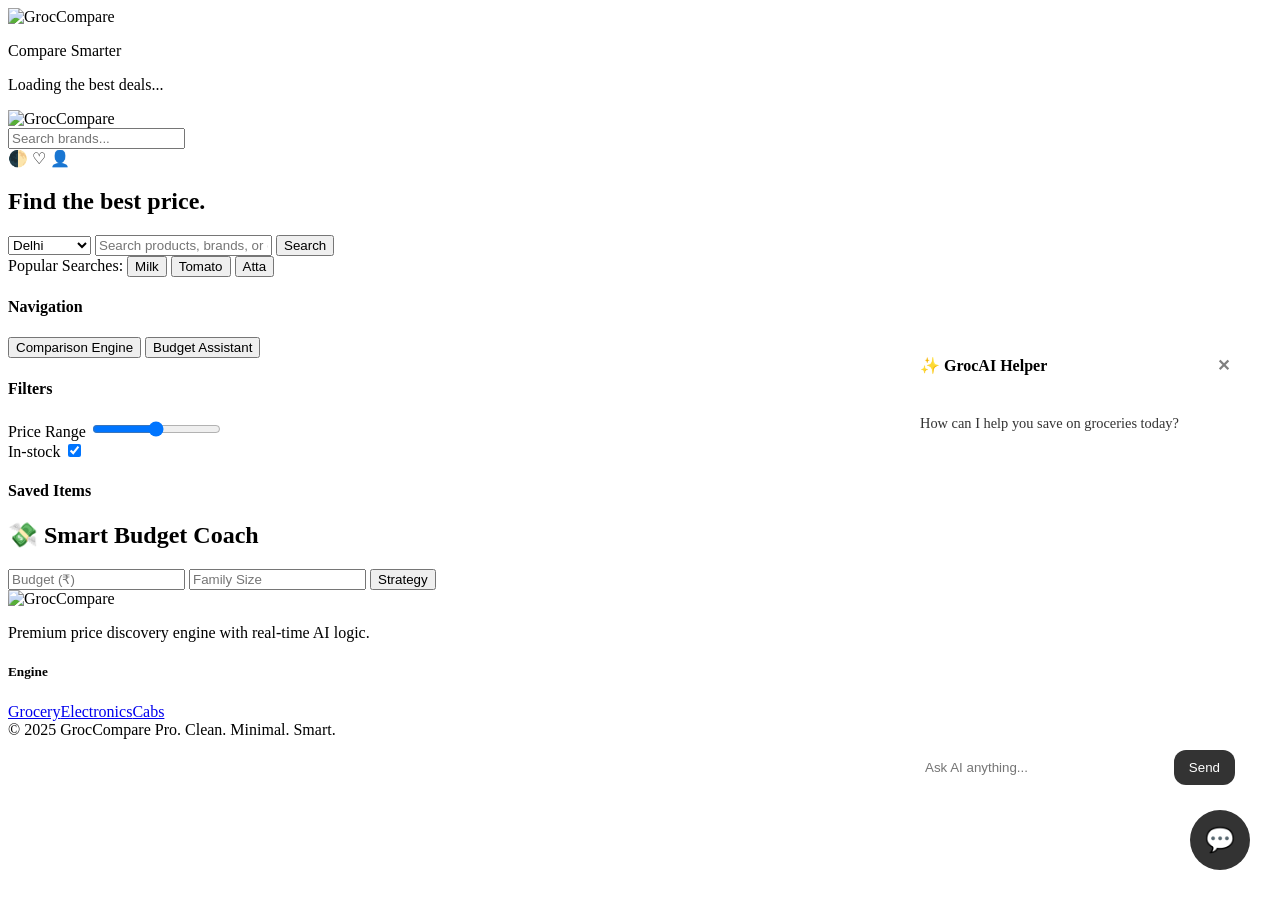
==== src/main/resources/templates/index.html @ 0fcbc6e8 "fixing crash" ====
<!DOCTYPE html>
<html lang="en">
<head>
    <meta charset="UTF-8">
    <meta name="viewport" content="width=device-width, initial-scale=1.0">
    <title>GrocCompare Pro | Premium Discovery</title>
    <link href="https://fonts.googleapis.com/css2?family=Inter:wght@300;400;500;600;700&display=swap" rel="stylesheet">
    <link rel="stylesheet" href="/css/styles.css">
</head>
<body>

    <div id="splash-screen">
        <div class="splash-content">
            <div class="splash-logo">
                <img src="/images/logo.png" alt="GrocCompare" class="main-logo-img">
            </div>
            <p class="splash-tagline">Compare Smarter</p>
            <div class="minimal-loader">
                <div class="loader-ring"></div>
            </div>
            <p class="splash-micro-text">Loading the best deals...</p>
        </div>
    </div>

    <div id="app-content" class="fade-in">
        <header class="glass-header">
            <div class="header-inner">
                <div class="minimal-logo" onclick="location.reload()">
                    <img src="/images/logo.png" alt="GrocCompare" class="nav-logo-img">
                </div>
                <div class="header-search-container">
                    <input type="text" id="header-query" placeholder="Search brands..." onkeypress="handleHeaderSearch(event)">
                </div>
                <div class="header-icons">
                    <span class="line-icon" id="dark-mode-toggle">🌓</span>
                    <span class="line-icon" onclick="toggleWishlist()">♡</span>
                    <span class="line-icon">👤</span>
                </div>
            </div>
        </header>

        <section class="hero-sky">
            <div class="hero-container">
                <h1 class="hero-title">Find the best price.</h1>
                <div class="main-search-pill">
                    <select id="location-picker">
                        <option value="Delhi">Delhi</option>
                        <option value="Mumbai">Mumbai</option>
                        <option value="Bangalore">Bangalore</option>
                    </select>
                    <input type="text" id="item-search" placeholder="Search products, brands, or categories">
                    <button id="search-btn" class="search-trigger">Search</button>
                </div>
                <div class="popular-chips">
                    <span class="chip-label">Popular Searches:</span>
                    <button onclick="quickSearch('Milk')" class="pill-btn accent-blue">Milk</button>
                    <button onclick="quickSearch('Tomato')" class="pill-btn accent-purple">Tomato</button>
                    <button onclick="quickSearch('Atta')" class="pill-btn accent-mint">Atta</button>
                </div>
            </div>
        </section>

        <main class="platform-layout">
            <aside class="sidebar-panel">
                <div class="sidebar-group">
                    <h4>Navigation</h4>
                    <nav class="vertical-nav">
                        <button onclick="switchView('compare')" id="nav-compare" class="nav-link active">Comparison Engine</button>
                        <button onclick="switchView('budget')" id="nav-budget" class="nav-link">Budget Assistant</button>
                    </nav>
                </div>

                <div class="sidebar-group">
                    <h4>Filters</h4>
                    <div class="filter-item">
                        <span>Price Range</span>
                        <input type="range" class="accent-range">
                    </div>
                    <div class="filter-item">
                        <span>In-stock</span>
                        <label class="toggle-switch">
                            <input type="checkbox" checked>
                            <span class="slider-round"></span>
                        </label>
                    </div>
                </div>

                <div id="wishlist-container" class="sidebar-group hidden">
                    <h4>Saved Items</h4>
                    <div id="wishlist-items"></div>
                </div>
            </aside>

            <section class="results-viewport">
                <div id="comparison-view">
                    <div id="results-summary" class="summary-label"></div>
                    <div id="loader" class="hidden">
                        <div class="spinner-modern"></div>
                    </div>
                    <div id="comparison-results" class="accent-grid"></div>
                </div>

                <div id="budget-assistant" class="hidden">
                    <div class="budget-card-premium">
                        <h2>💸 Smart Budget Coach</h2>
                        <div class="budget-form-row">
                            <input type="number" id="monthly-budget" placeholder="Budget (₹)">
                            <input type="number" id="household-size" placeholder="Family Size">
                            <button class="action-btn-pastel" onclick="handleCalculateBudget()">Strategy</button>
                        </div>
                        <div id="budget-results"></div>
                    </div>
                </div>
            </section>
        </main>

        <div id="ai-chat-container">
            <div id="chat-box" class="hidden" style="position:fixed; bottom:100px; right:30px; width:350px; background:var(--white); border:1px solid var(--grey-200); border-radius:24px; box-shadow:var(--shadow-light); z-index:1000; display:flex; flex-direction:column;">
                <div style="padding:20px; border-bottom:1px solid var(--grey-200); font-weight:600; display:flex; justify-content:space-between; align-items:center;">
                    <span>✨ GrocAI Helper</span>
                    <span onclick="toggleChat()" style="cursor:pointer; opacity:0.5;">✕</span>
                </div>
                <div id="chat-messages" style="height:300px; overflow-y:auto; padding:20px; font-size:0.9rem;">
                    <div class="pill-btn accent-blue" style="margin-bottom:10px; width:fit-content; border:none; color:#333;">How can I help you save on groceries today?</div>
                </div>
                <div style="padding:15px; border-top:1px solid var(--grey-200); display:flex; gap:10px;">
                    <input type="text" id="chat-input" placeholder="Ask AI anything..." style="flex:1; border:none; background:var(--grey-100); padding:10px; border-radius:12px; outline:none; color:inherit;">
                    <button onclick="sendChatMessage()" style="background:#333; color:white; border:none; padding:8px 15px; border-radius:12px; cursor:pointer;">Send</button>
                </div>
            </div>
            <div onclick="toggleChat()" style="position:fixed; bottom:30px; right:30px; width:60px; height:60px; background:#333; border-radius:50%; display:flex; align-items:center; justify-content:center; cursor:pointer; box-shadow:var(--shadow-light); z-index:1001;">
                <span style="color:white; font-size:1.5rem;">💬</span>
            </div>
        </div>

        <footer class="footer-premium">
            <div class="footer-grid">
                <div class="footer-info">
                    <div class="minimal-logo">
                         <img src="/images/logo.png" alt="GrocCompare" class="nav-logo-img">
                    </div>
                    <p>Premium price discovery engine with real-time AI logic.</p>
                </div>
                <div class="footer-links">
                    <h5>Engine</h5>
                    <a href="#">Grocery</a><a href="#">Electronics</a><a href="#">Cabs</a>
                </div>
            </div>
            <div class="footer-bottom">
                &copy; 2025 GrocCompare Pro. Clean. Minimal. Smart.
            </div>
        </footer>
    </div>

    <script src="/js/app.js"></script>
</body>
</html>
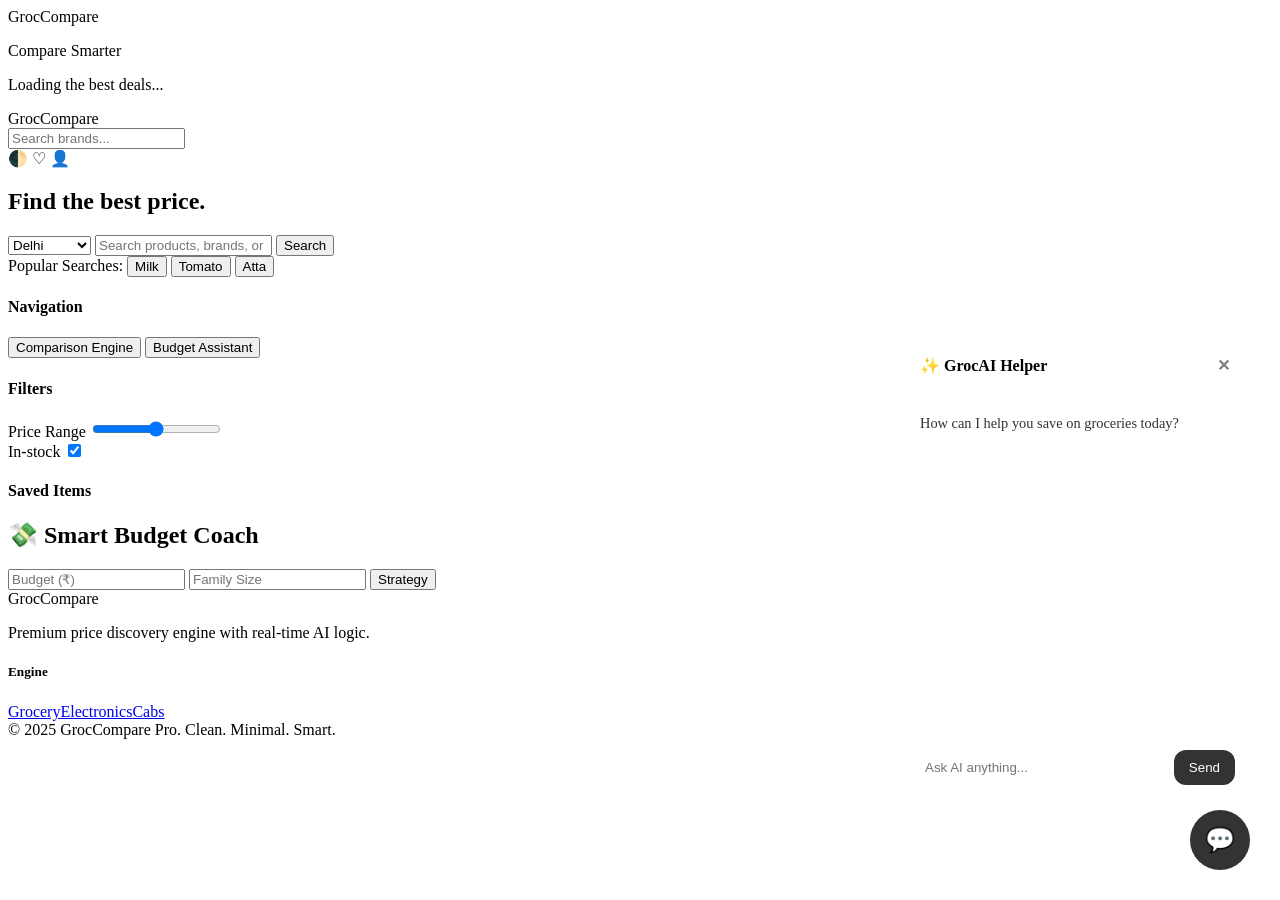
==== commit 2749ef5d: "fixing crash" ====
--- a/src/main/resources/templates/index.html
+++ b/src/main/resources/templates/index.html
@@ -11,9 +11,7 @@
 
     <div id="splash-screen">
         <div class="splash-content">
-            <div class="splash-logo">
-                <img src="/images/logo.png" alt="GrocCompare" class="main-logo-img">
-            </div>
+            <div class="splash-logo">Groc<span>Compare</span></div>
             <p class="splash-tagline">Compare Smarter</p>
             <div class="minimal-loader">
                 <div class="loader-ring"></div>
@@ -25,9 +23,7 @@
     <div id="app-content" class="fade-in">
         <header class="glass-header">
             <div class="header-inner">
-                <div class="minimal-logo" onclick="location.reload()">
-                    <img src="/images/logo.png" alt="GrocCompare" class="nav-logo-img">
-                </div>
+                <div class="minimal-logo" onclick="location.reload()">Groc<span>Compare</span></div>
                 <div class="header-search-container">
                     <input type="text" id="header-query" placeholder="Search brands..." onkeypress="handleHeaderSearch(event)">
                 </div>
@@ -136,9 +132,7 @@
         <footer class="footer-premium">
             <div class="footer-grid">
                 <div class="footer-info">
-                    <div class="minimal-logo">
-                         <img src="/images/logo.png" alt="GrocCompare" class="nav-logo-img">
-                    </div>
+                    <div class="minimal-logo">Groc<span>Compare</span></div>
                     <p>Premium price discovery engine with real-time AI logic.</p>
                 </div>
                 <div class="footer-links">
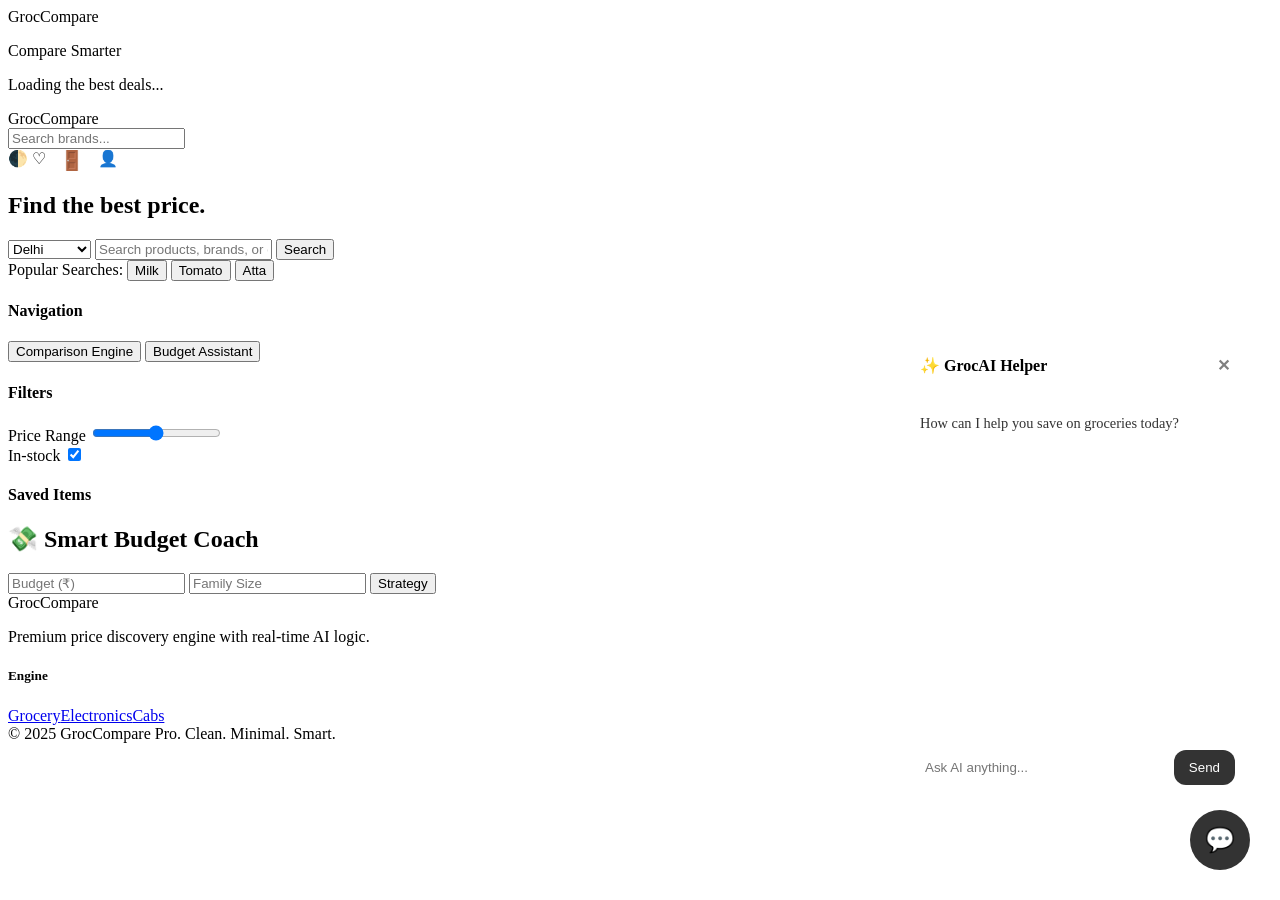
==== commit 92086028: "fixing crash" ====
--- a/src/main/resources/templates/index.html
+++ b/src/main/resources/templates/index.html
@@ -1,5 +1,5 @@
 <!DOCTYPE html>
-<html lang="en">
+<html lang="en" xmlns:th="http://www.thymeleaf.org" xmlns:sec="http://www.thymeleaf.org/extras/spring-security">
 <head>
     <meta charset="UTF-8">
     <meta name="viewport" content="width=device-width, initial-scale=1.0">
@@ -20,7 +20,7 @@
         </div>
     </div>
 
-    <div id="app-content" class="fade-in">
+    <div id="app-content" class="fade-in" sec:authorize="isAuthenticated()">
         <header class="glass-header">
             <div class="header-inner">
                 <div class="minimal-logo" onclick="location.reload()">Groc<span>Compare</span></div>
@@ -30,7 +30,12 @@
                 <div class="header-icons">
                     <span class="line-icon" id="dark-mode-toggle">🌓</span>
                     <span class="line-icon" onclick="toggleWishlist()">♡</span>
-                    <span class="line-icon">👤</span>
+                    
+                    <form th:action="@{/logout}" method="post" style="display: inline;">
+                        <button type="submit" title="Logout" style="background: none; border: none; cursor: pointer; font-size: 1.2rem; padding: 0 10px; vertical-align: middle;">🚪</button>
+                    </form>
+                    
+                    <span class="line-icon" th:title="${#authentication.name}">👤</span>
                 </div>
             </div>
         </header>
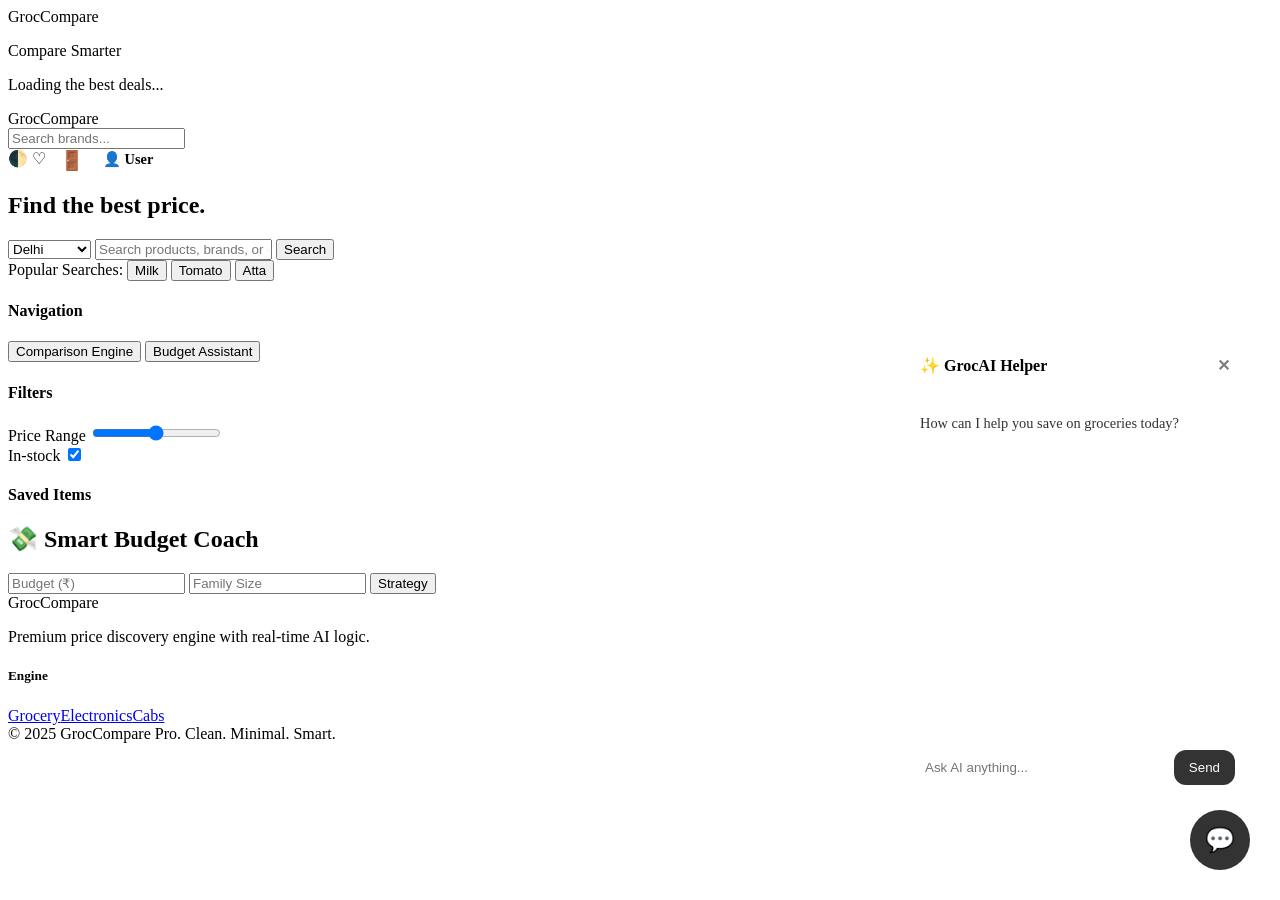
==== commit 3cb8c1b3: "User interface" ====
--- a/src/main/resources/templates/index.html
+++ b/src/main/resources/templates/index.html
@@ -35,7 +35,9 @@
                         <button type="submit" title="Logout" style="background: none; border: none; cursor: pointer; font-size: 1.2rem; padding: 0 10px; vertical-align: middle;">🚪</button>
                     </form>
                     
-                    <span class="line-icon" th:title="${#authentication.name}">👤</span>
+                    <span class="line-icon" style="font-size: 0.9rem; font-weight: 600; margin-left: 5px;">
+                        👤 <span th:text="${#authentication.name}">User</span>
+                    </span>
                 </div>
             </div>
         </header>
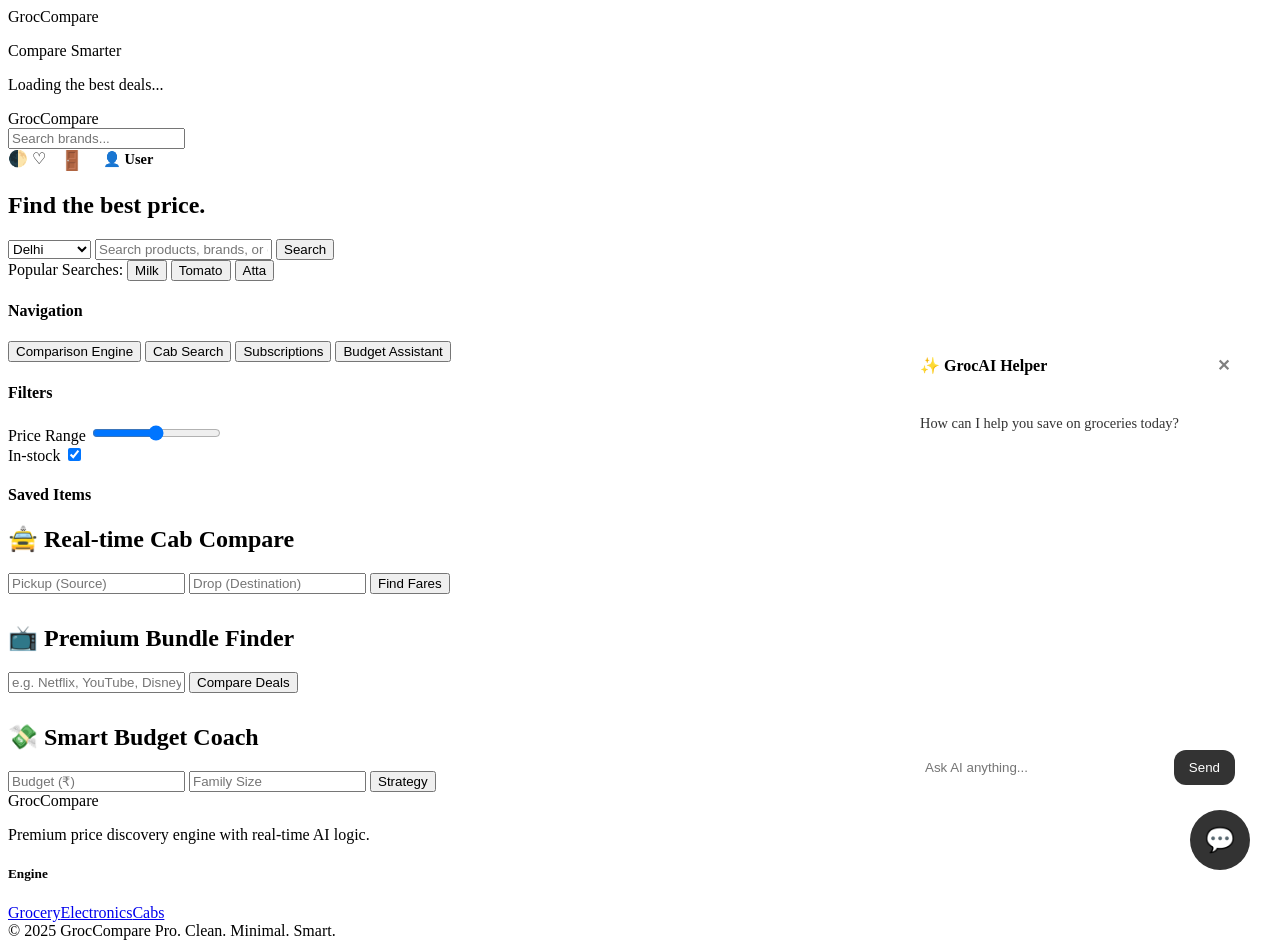
==== commit 96f001fb: "User interface  ddddddd" ====
--- a/src/main/resources/templates/index.html
+++ b/src/main/resources/templates/index.html
@@ -69,6 +69,8 @@
                     <h4>Navigation</h4>
                     <nav class="vertical-nav">
                         <button onclick="switchView('compare')" id="nav-compare" class="nav-link active">Comparison Engine</button>
+                        <button onclick="switchView('cabs')" id="nav-cabs" class="nav-link">Cab Search</button>
+                        <button onclick="switchView('subs')" id="nav-subs" class="nav-link">Subscriptions</button>
                         <button onclick="switchView('budget')" id="nav-budget" class="nav-link">Budget Assistant</button>
                     </nav>
                 </div>
@@ -101,6 +103,29 @@
                         <div class="spinner-modern"></div>
                     </div>
                     <div id="comparison-results" class="accent-grid"></div>
+                </div>
+
+                <div id="cabs-view" class="hidden">
+                    <div class="budget-card-premium">
+                        <h2>🚖 Real-time Cab Compare</h2>
+                        <div class="budget-form-row">
+                            <input type="text" id="cab-from" placeholder="Pickup (Source)">
+                            <input type="text" id="cab-to" placeholder="Drop (Destination)">
+                            <button class="action-btn-pastel" onclick="searchCabs()">Find Fares</button>
+                        </div>
+                        <div id="cab-results-grid" class="accent-grid" style="margin-top: 30px;"></div>
+                    </div>
+                </div>
+
+                <div id="subs-view" class="hidden">
+                    <div class="budget-card-premium">
+                        <h2>📺 Premium Bundle Finder</h2>
+                        <div class="budget-form-row">
+                            <input type="text" id="sub-query" placeholder="e.g. Netflix, YouTube, Disney+">
+                            <button class="action-btn-pastel" onclick="searchSubs()">Compare Deals</button>
+                        </div>
+                        <div id="subs-results-grid" class="accent-grid" style="margin-top: 30px;"></div>
+                    </div>
                 </div>
 
                 <div id="budget-assistant" class="hidden">
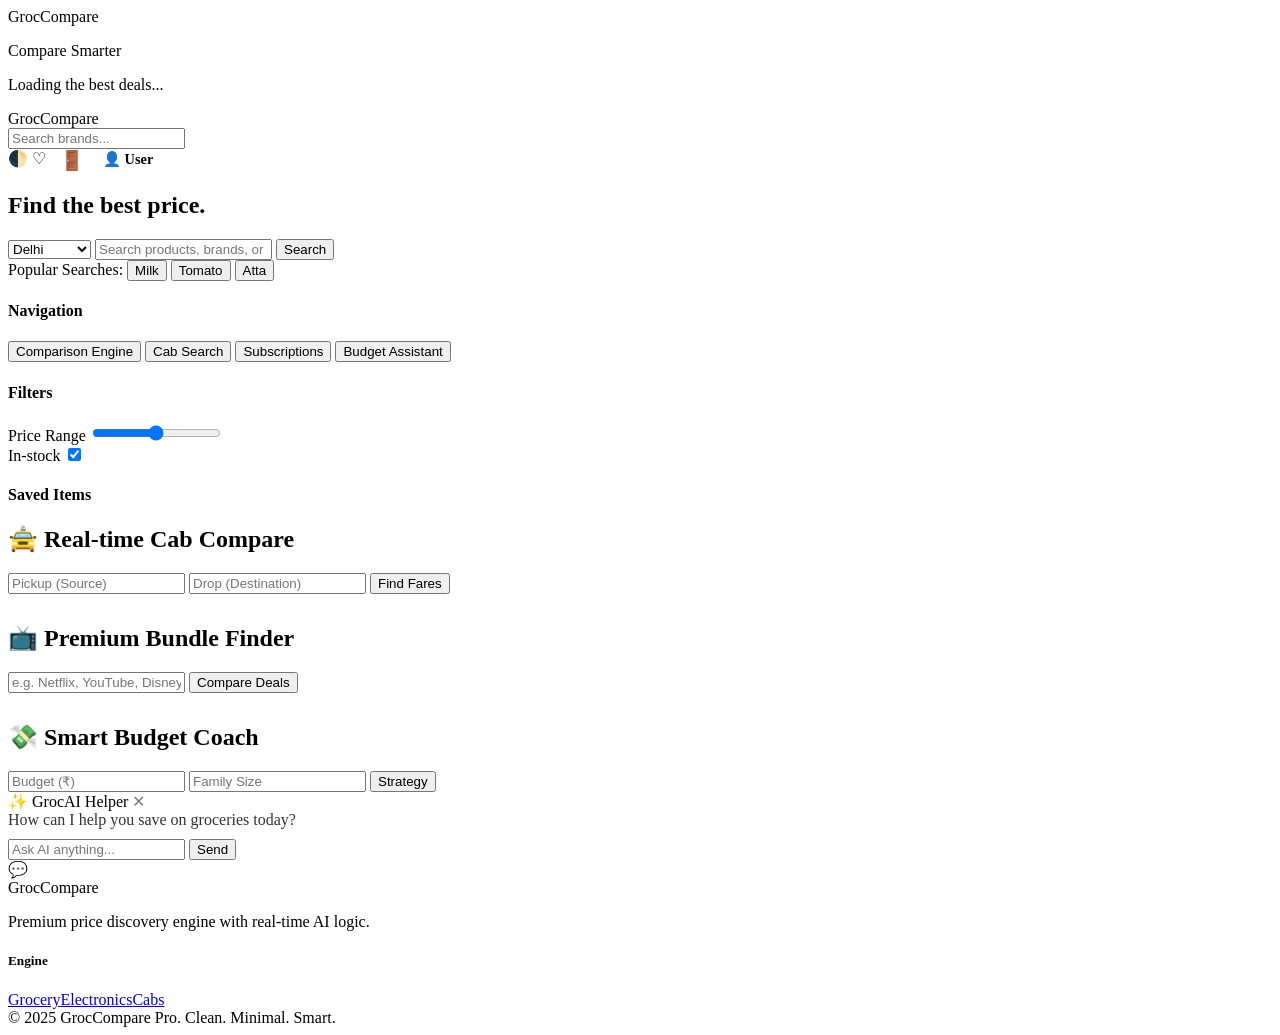
==== commit 1c6a209f: "Fixing logic" ====
--- a/src/main/resources/templates/index.html
+++ b/src/main/resources/templates/index.html
@@ -143,21 +143,21 @@
         </main>
 
         <div id="ai-chat-container">
-            <div id="chat-box" class="hidden" style="position:fixed; bottom:100px; right:30px; width:350px; background:var(--white); border:1px solid var(--grey-200); border-radius:24px; box-shadow:var(--shadow-light); z-index:1000; display:flex; flex-direction:column;">
-                <div style="padding:20px; border-bottom:1px solid var(--grey-200); font-weight:600; display:flex; justify-content:space-between; align-items:center;">
+            <div id="chat-box" class="hidden">
+                <div class="chat-header">
                     <span>✨ GrocAI Helper</span>
                     <span onclick="toggleChat()" style="cursor:pointer; opacity:0.5;">✕</span>
                 </div>
-                <div id="chat-messages" style="height:300px; overflow-y:auto; padding:20px; font-size:0.9rem;">
+                <div id="chat-messages">
                     <div class="pill-btn accent-blue" style="margin-bottom:10px; width:fit-content; border:none; color:#333;">How can I help you save on groceries today?</div>
                 </div>
-                <div style="padding:15px; border-top:1px solid var(--grey-200); display:flex; gap:10px;">
-                    <input type="text" id="chat-input" placeholder="Ask AI anything..." style="flex:1; border:none; background:var(--grey-100); padding:10px; border-radius:12px; outline:none; color:inherit;">
-                    <button onclick="sendChatMessage()" style="background:#333; color:white; border:none; padding:8px 15px; border-radius:12px; cursor:pointer;">Send</button>
+                <div class="chat-input-area">
+                    <input type="text" id="chat-input" placeholder="Ask AI anything...">
+                    <button onclick="sendChatMessage()">Send</button>
                 </div>
             </div>
-            <div onclick="toggleChat()" style="position:fixed; bottom:30px; right:30px; width:60px; height:60px; background:#333; border-radius:50%; display:flex; align-items:center; justify-content:center; cursor:pointer; box-shadow:var(--shadow-light); z-index:1001;">
-                <span style="color:white; font-size:1.5rem;">💬</span>
+            <div id="chat-toggle-btn" onclick="toggleChat()">
+                <span>💬</span>
             </div>
         </div>
 
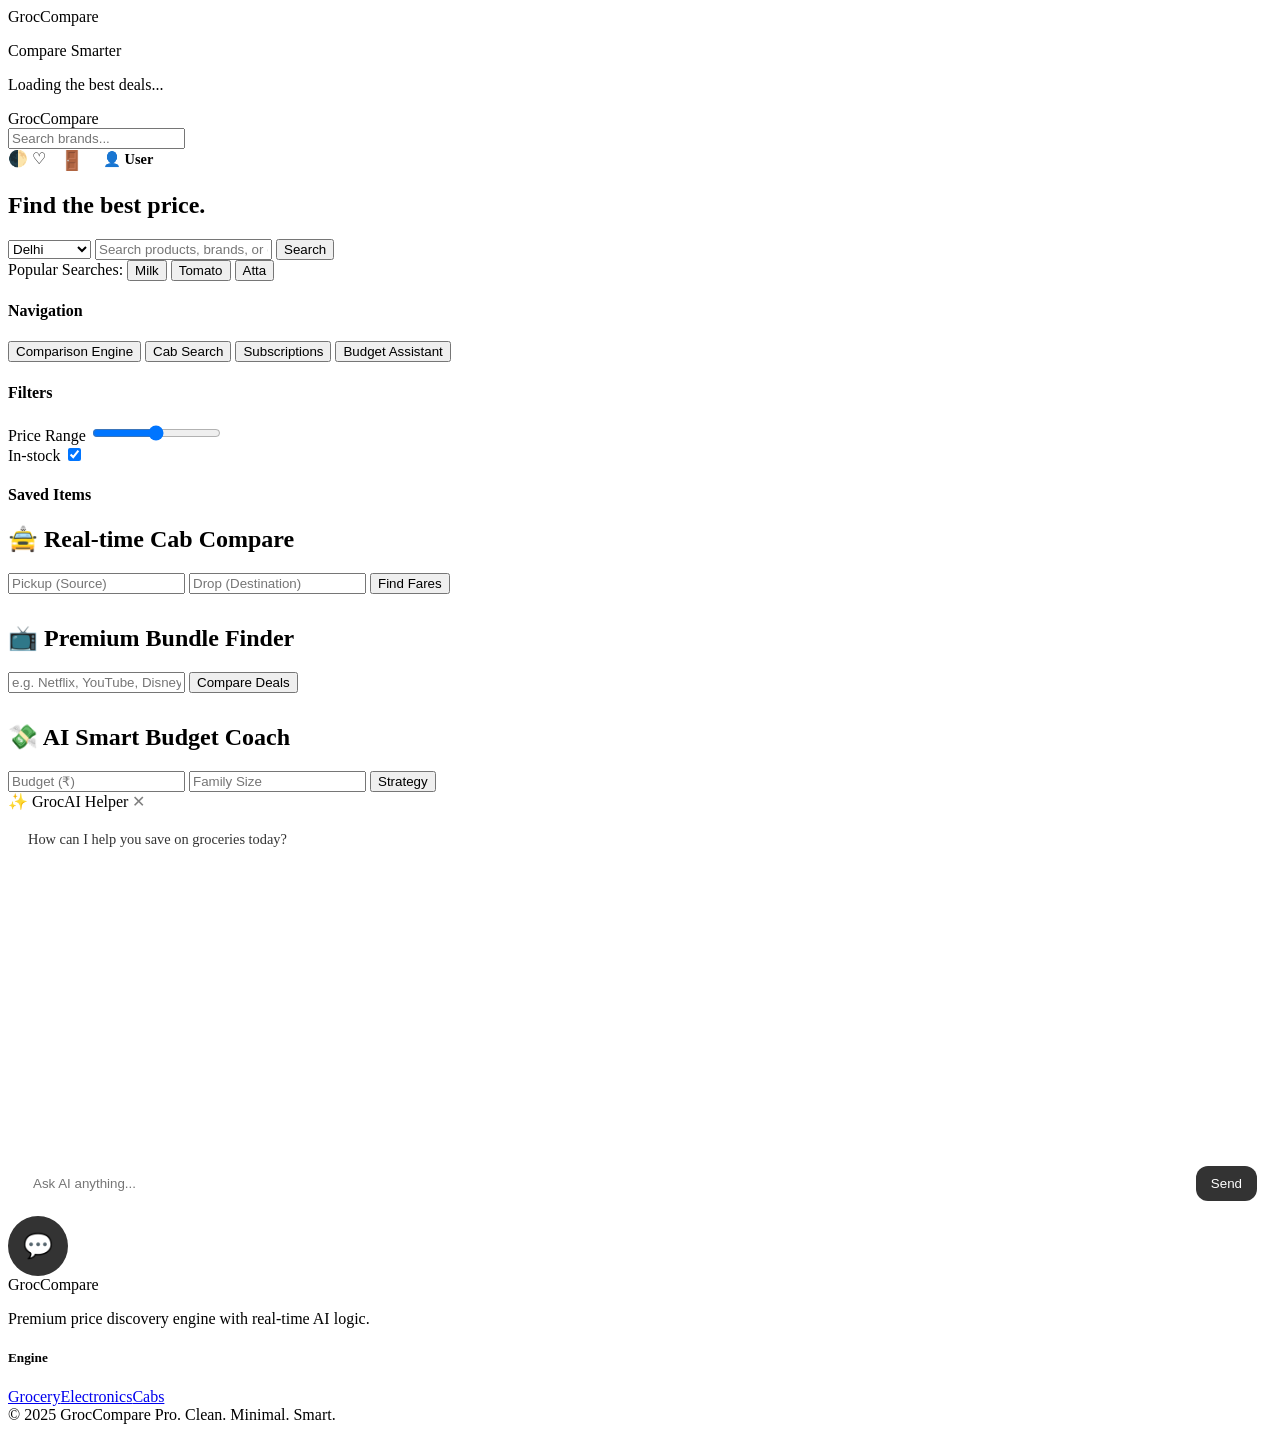
==== commit 22074c98: "Fixing logic" ====
--- a/src/main/resources/templates/index.html
+++ b/src/main/resources/templates/index.html
@@ -130,7 +130,7 @@
 
                 <div id="budget-assistant" class="hidden">
                     <div class="budget-card-premium">
-                        <h2>💸 Smart Budget Coach</h2>
+                        <h2>💸 AI Smart Budget Coach</h2>
                         <div class="budget-form-row">
                             <input type="number" id="monthly-budget" placeholder="Budget (₹)">
                             <input type="number" id="household-size" placeholder="Family Size">
@@ -148,16 +148,16 @@
                     <span>✨ GrocAI Helper</span>
                     <span onclick="toggleChat()" style="cursor:pointer; opacity:0.5;">✕</span>
                 </div>
-                <div id="chat-messages">
+                <div id="chat-messages" style="height:300px; overflow-y:auto; padding:20px; font-size:0.9rem;">
                     <div class="pill-btn accent-blue" style="margin-bottom:10px; width:fit-content; border:none; color:#333;">How can I help you save on groceries today?</div>
                 </div>
-                <div class="chat-input-area">
-                    <input type="text" id="chat-input" placeholder="Ask AI anything...">
-                    <button onclick="sendChatMessage()">Send</button>
+                <div class="chat-input-area" style="padding:15px; border-top:1px solid var(--grey-200); display:flex; gap:10px;">
+                    <input type="text" id="chat-input" placeholder="Ask AI anything..." style="flex:1; border:none; background:var(--grey-100); padding:10px; border-radius:12px; outline:none; color:inherit;">
+                    <button onclick="sendChatMessage()" style="background:#333; color:white; border:none; padding:8px 15px; border-radius:12px; cursor:pointer;">Send</button>
                 </div>
             </div>
-            <div id="chat-toggle-btn" onclick="toggleChat()">
-                <span>💬</span>
+            <div id="chat-toggle-btn" onclick="toggleChat()" style="background:#333; width:60px; height:60px; border-radius:50%; display:flex; align-items:center; justify-content:center; cursor:pointer; box-shadow:var(--shadow-light);">
+                <span style="color:white; font-size:1.5rem;">💬</span>
             </div>
         </div>
 
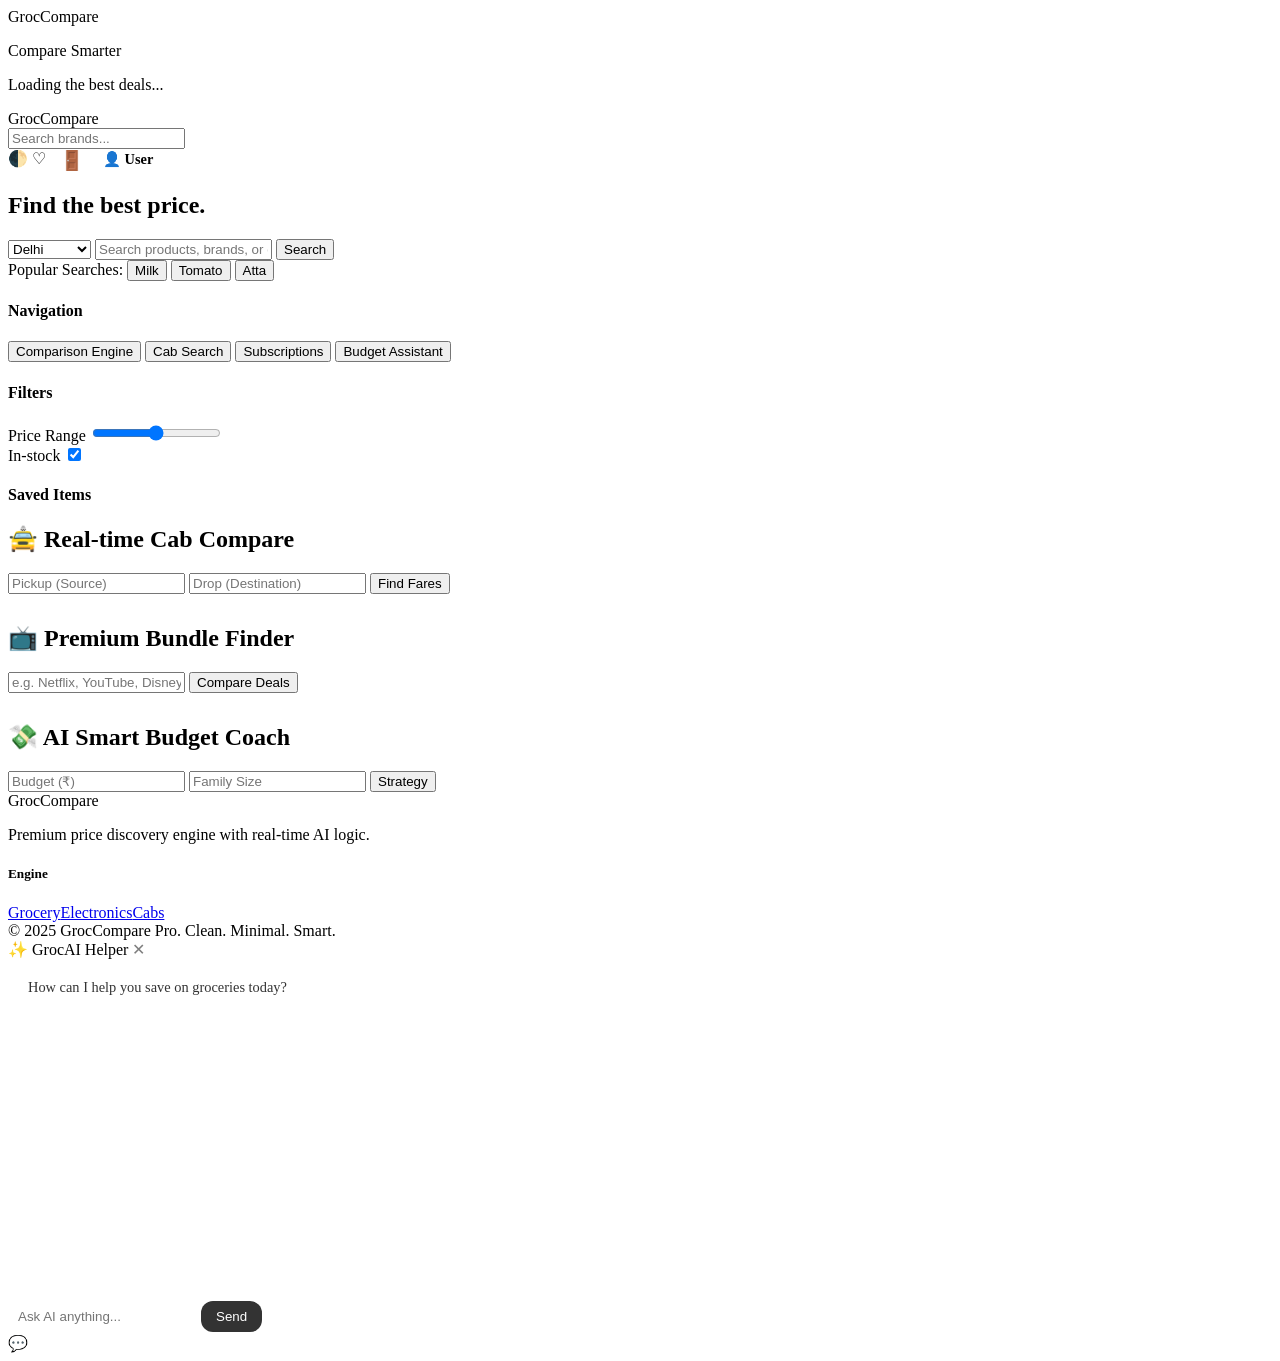
==== commit c5ddeef8: "Fixing logic" ====
--- a/src/main/resources/templates/index.html
+++ b/src/main/resources/templates/index.html
@@ -142,25 +142,6 @@
             </section>
         </main>
 
-        <div id="ai-chat-container">
-            <div id="chat-box" class="hidden">
-                <div class="chat-header">
-                    <span>✨ GrocAI Helper</span>
-                    <span onclick="toggleChat()" style="cursor:pointer; opacity:0.5;">✕</span>
-                </div>
-                <div id="chat-messages" style="height:300px; overflow-y:auto; padding:20px; font-size:0.9rem;">
-                    <div class="pill-btn accent-blue" style="margin-bottom:10px; width:fit-content; border:none; color:#333;">How can I help you save on groceries today?</div>
-                </div>
-                <div class="chat-input-area" style="padding:15px; border-top:1px solid var(--grey-200); display:flex; gap:10px;">
-                    <input type="text" id="chat-input" placeholder="Ask AI anything..." style="flex:1; border:none; background:var(--grey-100); padding:10px; border-radius:12px; outline:none; color:inherit;">
-                    <button onclick="sendChatMessage()" style="background:#333; color:white; border:none; padding:8px 15px; border-radius:12px; cursor:pointer;">Send</button>
-                </div>
-            </div>
-            <div id="chat-toggle-btn" onclick="toggleChat()" style="background:#333; width:60px; height:60px; border-radius:50%; display:flex; align-items:center; justify-content:center; cursor:pointer; box-shadow:var(--shadow-light);">
-                <span style="color:white; font-size:1.5rem;">💬</span>
-            </div>
-        </div>
-
         <footer class="footer-premium">
             <div class="footer-grid">
                 <div class="footer-info">
@@ -178,6 +159,25 @@
         </footer>
     </div>
 
+    <div id="ai-chat-container">
+        <div id="chat-box" class="hidden">
+            <div class="chat-header">
+                <span>✨ GrocAI Helper</span>
+                <span onclick="toggleChat()" style="cursor:pointer; opacity:0.5;">✕</span>
+            </div>
+            <div id="chat-messages" style="height:300px; overflow-y:auto; padding:20px; font-size:0.9rem;">
+                <div class="pill-btn accent-blue" style="margin-bottom:10px; width:fit-content; border:none; color:#333;">How can I help you save on groceries today?</div>
+            </div>
+            <div class="chat-input-area">
+                <input type="text" id="chat-input" placeholder="Ask AI anything..." style="flex:1; border:none; background:var(--grey-100); padding:10px; border-radius:12px; outline:none; color:inherit;">
+                <button onclick="sendChatMessage()" style="background:#333; color:white; border:none; padding:8px 15px; border-radius:12px; cursor:pointer;">Send</button>
+            </div>
+        </div>
+        <div id="chat-toggle-btn" onclick="toggleChat()">
+            <span>💬</span>
+        </div>
+    </div>
+
     <script src="/js/app.js"></script>
 </body>
 </html>
